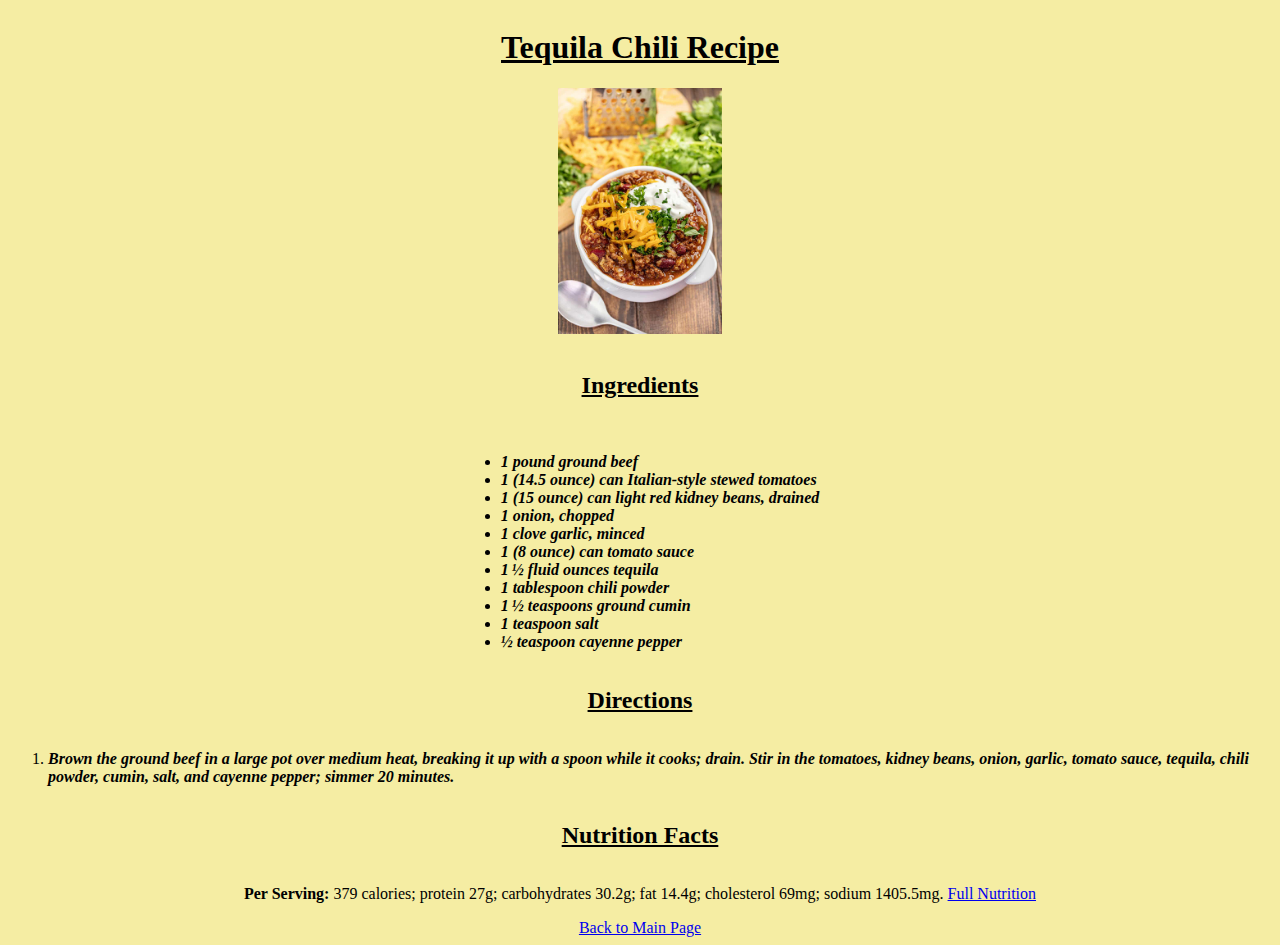
==== recipes/tequila-chili.html @ d31a8747 "first commit of recipe webpage" ====
<!DOCTYPE html>
<html lang="en">
<head>
    <meta charset="UTF-8">
    <meta http-equiv="X-UA-Compatible" content="IE=edge">
    <meta name="viewport" content="width=device-width, initial-scale=1.0">
    <title>Tequila Chili Recipe</title>
    
</head>
<style>
    body {
    display: flex;
    min-height: 100vh;
    flex-direction: column;
    justify-content: center;
    align-items: center;
    background-color: rgb(245, 237, 163);
}
</style>
<body>
    <h1><u>Tequila Chili Recipe</u></h1>
    <img src="/images/chili.jpg" alt="photo of chili" width="13%" height="auto">
    <br>
    <h2><u>Ingredients</u></h2>
    <br>
        <div class="ingredients">
            <ul>
                <li><i><strong>1 pound ground beef</strong></i></li>
                <li><i><strong>1 (14.5 ounce) can Italian-style stewed tomatoes</strong></i></li>
                <li><i><strong>1 (15 ounce) can light red kidney beans, drained</strong></i></li>
                <li><i><strong>1 onion, chopped</strong></i></li>
                <li><i><strong>1 clove garlic, minced</strong></i></li>
                <li><i><strong>1 (8 ounce) can tomato sauce</strong></i></li>
                <li><i><strong>1 ½ fluid ounces tequila</strong></i></li>
                <li><i><strong>1 tablespoon chili powder</strong></i></li>
                <li><i><strong>1 ½ teaspoons ground cumin</strong></i></li>
                <li><i><strong>1 teaspoon salt</strong></i></li>
                <li><i><strong>½ teaspoon cayenne pepper</strong></i></li>
            </ul>
        </div>

    <h2><u>Directions</u></h2>

        <div class="directions">
            <ol>
                <li>
                    <p><i><strong>Brown the ground beef in a large pot over medium heat, breaking it up with a spoon while it cooks; drain. 
                        Stir in the tomatoes, kidney beans, onion, garlic, tomato sauce, tequila, chili powder, 
                        cumin, salt, and cayenne pepper; simmer 20 minutes.</strong></i></p>
                </li>
            </ol>
        </div>

    <h2><u>Nutrition Facts</u></h2>

        <div class="nutrition-facts">
            <p><strong>Per Serving:</strong> 379 calories; protein 27g; carbohydrates 30.2g; fat 14.4g;
            cholesterol 69mg; sodium 1405.5mg. <a href="https://www.allrecipes.com/recipe/140099/tequila-chili/#">Full Nutrition</a></p>
        </div>


    <section class="back-to-main">
        <div>
            <a href="/index.html">Back to Main Page</a>
        </div>
    </section>
    
</body>
</html>
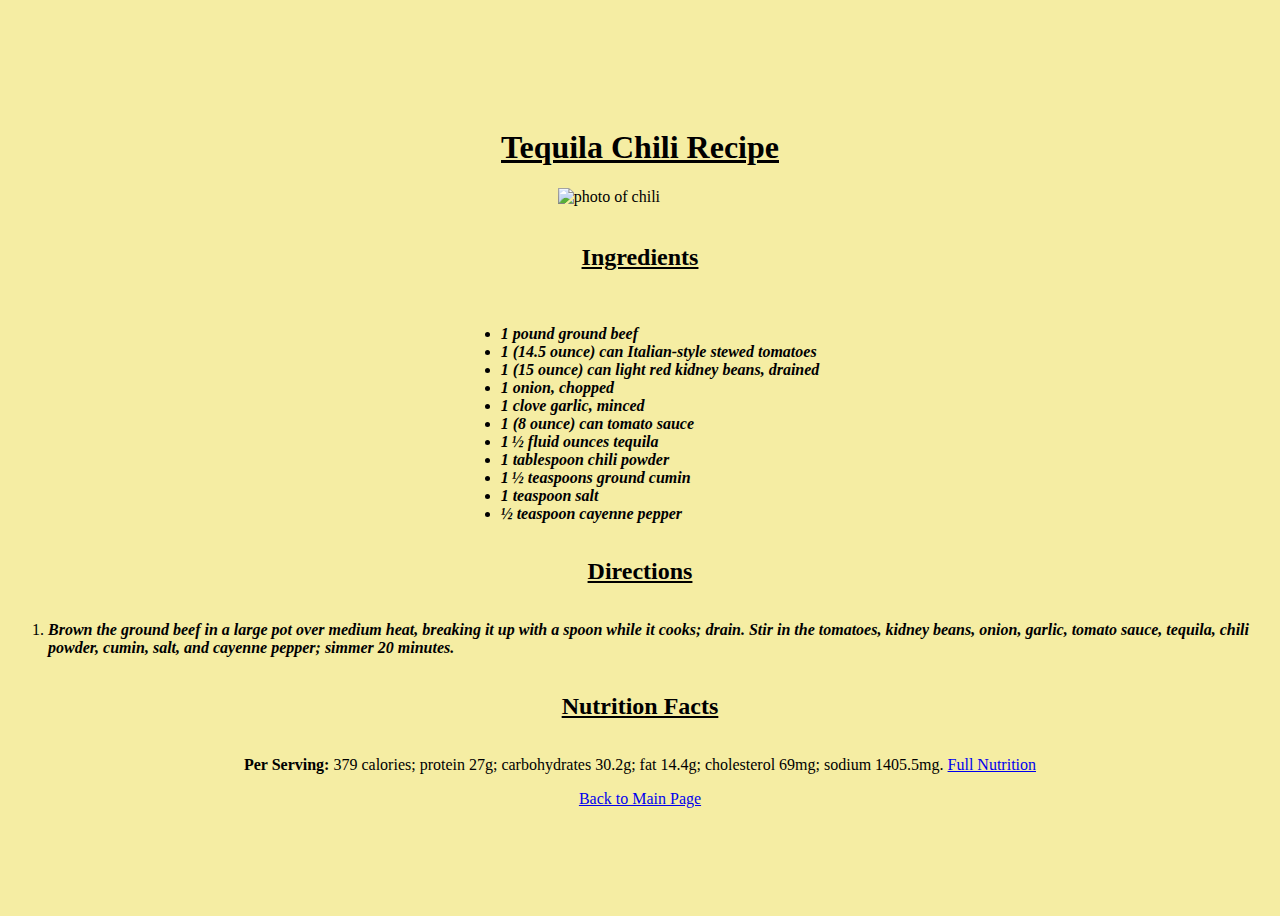
==== commit 15b70f4a: "Update tequila-chili.html" ====
--- a/recipes/tequila-chili.html
+++ b/recipes/tequila-chili.html
@@ -19,7 +19,7 @@
 </style>
 <body>
     <h1><u>Tequila Chili Recipe</u></h1>
-    <img src="/images/chili.jpg" alt="photo of chili" width="13%" height="auto">
+    <img src="images/chili.jpg" alt="photo of chili" width="13%" height="auto">
     <br>
     <h2><u>Ingredients</u></h2>
     <br>
@@ -66,4 +66,4 @@
     </section>
     
 </body>
-</html>+</html>
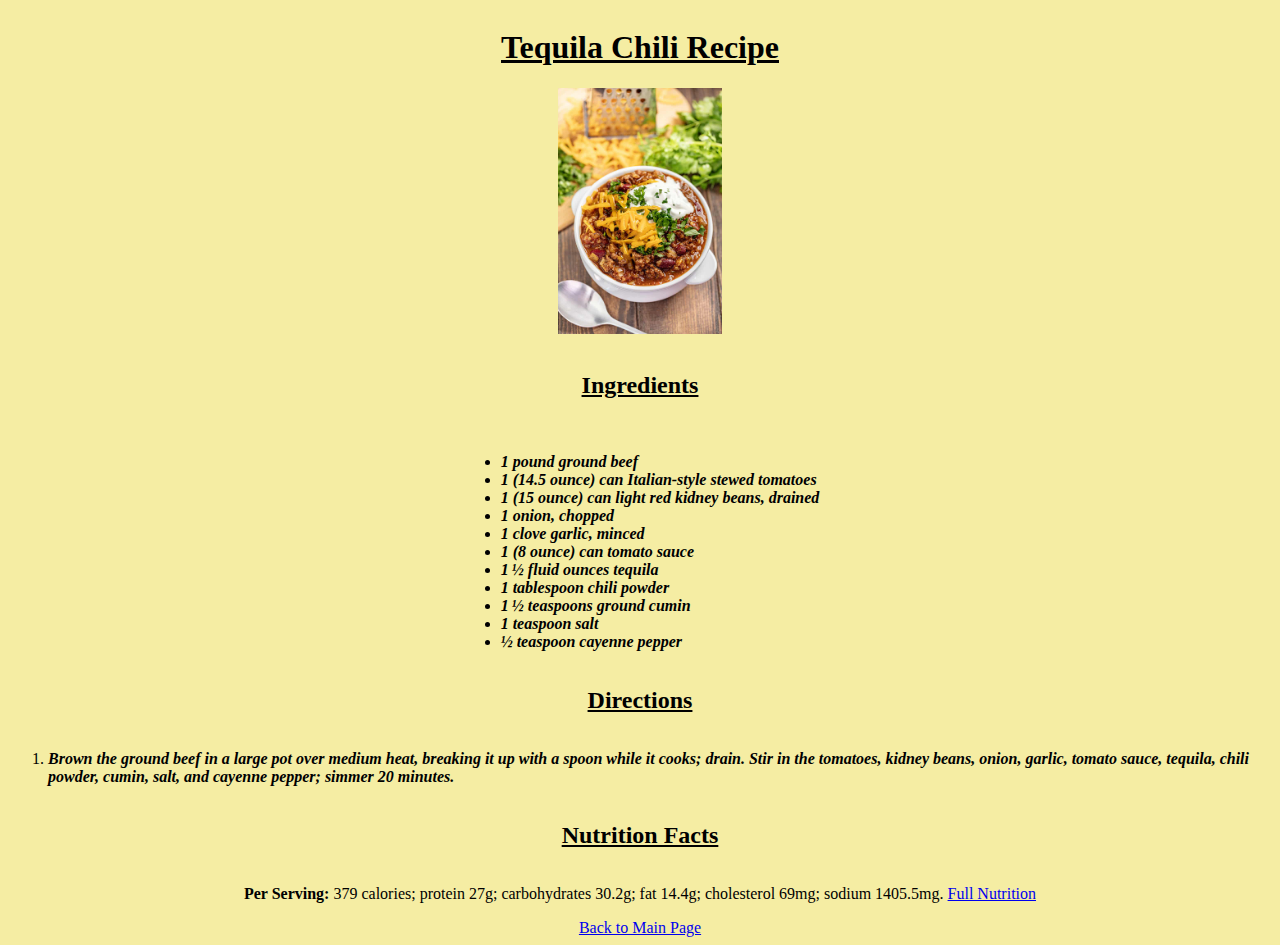
==== commit df5a5c9b: "Update tequila-chili.html" ====
--- a/recipes/tequila-chili.html
+++ b/recipes/tequila-chili.html
@@ -19,7 +19,7 @@
 </style>
 <body>
     <h1><u>Tequila Chili Recipe</u></h1>
-    <img src="images/chili.jpg" alt="photo of chili" width="13%" height="auto">
+    <img src="../images/chili.jpg" alt="photo of chili" width="13%" height="auto">
     <br>
     <h2><u>Ingredients</u></h2>
     <br>
@@ -61,7 +61,7 @@
 
     <section class="back-to-main">
         <div>
-            <a href="/index.html">Back to Main Page</a>
+            <a href="../index.html">Back to Main Page</a>
         </div>
     </section>
     
